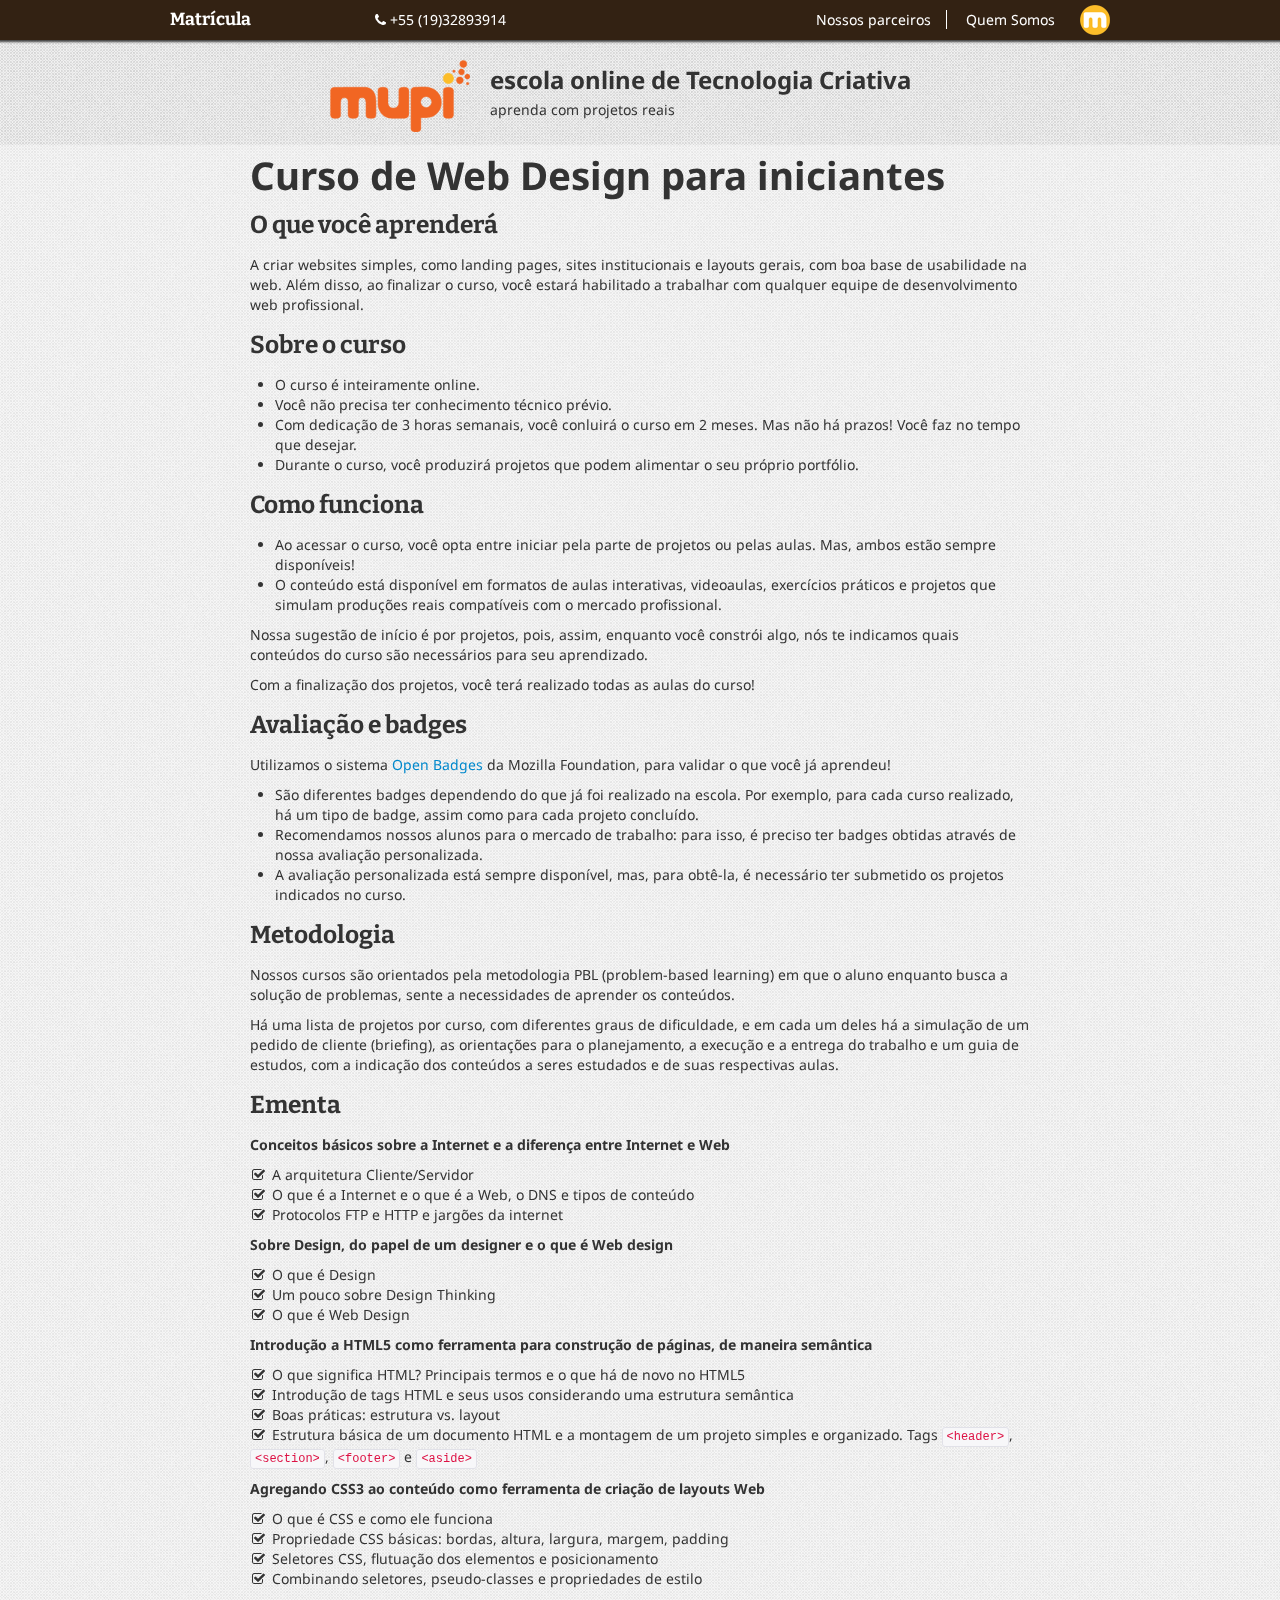
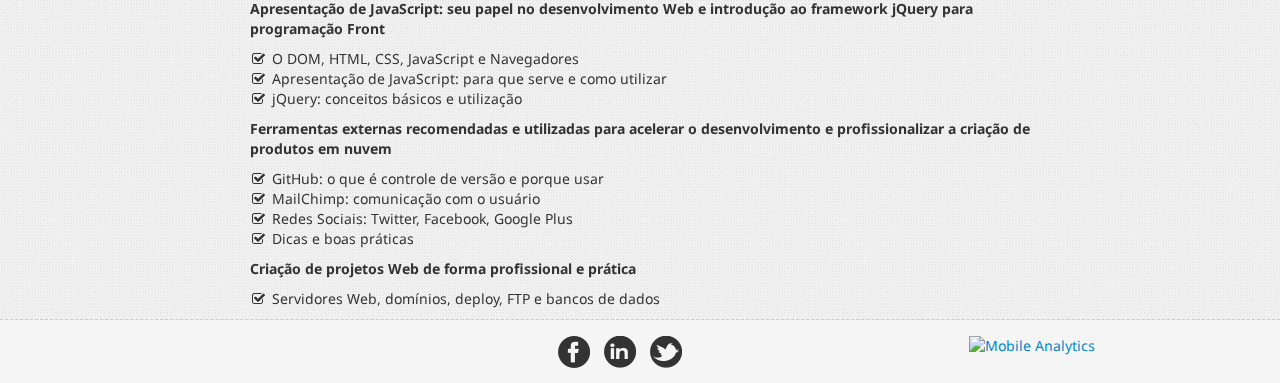
==== ementa.html @ dfcf4da9 "adding ementa.html" ====
<!DOCTYPE html >
<html lang="pt-br">
<head>
  <title>Mupi Escola!</title>

  <!-- Le meta -->
  <meta charset="utf-8" />
  <meta name="viewport" content="width=device-width, initial-scale=1.0" />
  <meta name="description" content="A primeira escola online de tecnologia criativa do Brasil!" />
  <meta name="author" content="Matchbox Ideas" />
  <meta property="og:title" content="Mupi Escola!" />
  <meta property="og:image" content="http://escola.mupi.me/img/mupilogo.png" />
  <meta property="og:image" content="http://escola.mupi.me/img/logoFB.jpg" />
  <meta property="og:image" content="http://escola.mupi.me/img/logomupi.png" />
  <meta property="og:description" content="A primeira escola online de tecnologia criativa do Brasil!" />
  <meta property="og:type" content="website" />
  <meta property="og:url" content="http://escola.mupi.me" />

  <!-- Le scripts -->
  <script src="http://ajax.googleapis.com/ajax/libs/jquery/1.7.2/jquery.min.js"></script>
  <script src="js/bootstrap.js"></script>
  <script src="js/main.js"></script>

  <!-- Le styles -->
  <link href='http://fonts.googleapis.com/css?family=Noto+Sans' rel='stylesheet' type='text/css'/>
  <link href="css/bootstrap.min.css" rel="stylesheet" />
  <link rel="shortcut icon" type="image/png" href="img/favicon.ico" />
  <link href="css/font-awesome.min.css" rel="stylesheet" />
  <link href='http://fonts.googleapis.com/css?family=Bitter:400,700' rel='stylesheet' type='text/css' />
    <!--[if lt IE 7]>
        <link href="css/font-awesome-ie7.min.css" rel="stylesheet">
        <![endif]-->
        <!-- Le HTML5 shim, for IE6-8 support of HTML5 elements -->
    <!--[if lt IE 9]>
        <script src="http://html5shim.googlecode.com/svn/trunk/html5.js"></script>
        <![endif]-->

        <script type="text/javascript">

        var _gaq = _gaq || [];
        _gaq.push(['_setAccount', 'UA-35125468-1']);
        _gaq.push(['_setDomainName', 'mupi.me']);
        _gaq.push(['_trackPageview']);

        (function() {
          var ga = document.createElement('script'); ga.type = 'text/javascript'; ga.async = true;
          ga.src = ('https:' == document.location.protocol ? 'https://ssl' : 'http://www') + '.google-analytics.com/ga.js';
          var s = document.getElementsByTagName('script')[0]; s.parentNode.insertBefore(ga, s);
        })();

        </script>

        <script src="http://mupi.me/assets/javascripts/cohorts.js"></script>
        <script type="text/javascript" src="js/mailchimp.js"></script>
        <link rel="stylesheet" href="css/escola.css" type="text/css" media="screen"/>

      </head>
      <body>
        <div id="wrapper">
          <div id="main">
            <div class="navbar mupi-navbar navbar-fixed-top not_logged_header">
              <div class="container">
                <div class="row">
                  <div class="span2 participe">
                    <h4><a href="index.html#participe">Matrícula</a></h4>
                  </div>

                  <div class="tel span3">
                    <div class="phone">
                      <a href="tel:+551932893914">
                        <i class="icon-phone "></i> +55 (19)32893914
                      </a>
                    </div>
                  </div>

                  <div class="span5 offset2 menu">            
                    <a style="border-right: 1px solid white;" href="index.html#parceiros">Nossos parceiros</a>
                    <a href="index.html#sobre">Quem Somos</a>
                    <a class="logo" href="index.html#participe" alt="Mupi"></a>
                  </div>

                </div>
              </div>
            </div>
            <div id="content">              
              <div class="about_container container">
                <div class="row escola">
                  <div class="span2 offset2">
                    <img src="img/logo.png" />
                  </div>
                  <div class="span8">
                    <h1>escola online de Tecnologia Criativa</h1> 
                    <span>aprenda com projetos reais</span>          
                    <iframe class="pull-right" src="//www.facebook.com/plugins/like.php?href=https%3A%2F%2Fwww.facebook.com%2Fmupi.br&amp;send=false&amp;layout=standard&amp;width=450&amp;show_faces=false&amp;font=trebuchet+ms&amp;colorscheme=light&amp;action=like&amp;height=35&amp;appId=292772274170801" scrolling="no" frameborder="0" style="border:none; overflow:hidden; width:400px; height:35px;" allowtransparency="true"></iframe>

                  </div>
                </div>
              </div>

              <div id="ementa" class="div_about">          
                <div class="container">
                  <div class="row-fluid">
                    <div class="span12">
                      <div class="span10 offset1">
                        <h1>Curso de Web Design para iniciantes</h1>
                        <h3>O que você aprenderá</h3>
                        <p>
                          A criar websites simples, como landing pages, sites institucionais e layouts gerais,
                          com boa base de usabilidade na web. Além disso, ao finalizar
                          o curso, você estará habilitado a trabalhar com qualquer equipe de desenvolvimento web profissional.          
                        </p>
                        <h3>Sobre o curso</h3>
                        <ul>
                          <li>O curso é inteiramente online.</li>
                          <li>Você não precisa ter conhecimento técnico prévio.</li>
                          <li>Com dedicação de 3 horas semanais, você conluirá o curso em 2 meses. Mas não há prazos! Você faz no tempo que desejar.</li>
                          <li>Durante o curso, você produzirá projetos que podem alimentar o seu próprio portfólio.</li>
                        </ul>
                        <h3>Como funciona</h3>
                        <ul>
                          <li>Ao acessar o curso, você opta entre iniciar pela parte de projetos ou pelas aulas. Mas, ambos estão sempre disponíveis!</li>
                          <li>O conteúdo está disponível em formatos de aulas interativas, videoaulas, exercícios práticos e projetos que simulam produções reais compatíveis com o mercado profissional.</li>
                        </ul>
                        <p>Nossa sugestão de início é por projetos, pois, assim, enquanto você constrói algo, nós te indicamos quais conteúdos do curso são necessários para seu aprendizado.</p>
                        <p>Com a finalização dos projetos, você terá realizado todas as aulas do curso!</p>
                        <h3>Avaliação e badges</h3>
                        <p>Utilizamos o sistema <a target="_blank" href="http://www.openbadges.org/">Open Badges</a> da Mozilla Foundation, para validar o que você já aprendeu!</p>
                        <ul>
                          <li>São diferentes badges dependendo do que já foi realizado na escola. Por exemplo, para cada curso realizado, há um tipo de badge, assim como para cada projeto concluído.</li>
                          <li>Recomendamos nossos alunos para o mercado de trabalho: para isso, é preciso ter badges obtidas através de nossa avaliação personalizada.</li>
                          <li>A avaliação personalizada está sempre disponível, mas, para obtê-la, é necessário ter submetido os projetos indicados no curso.</li>
                        </ul>
                        <h3>Metodologia</h3>
                        <p>Nossos cursos são orientados pela metodologia PBL (problem-based learning) em que o aluno enquanto busca a solução de problemas, sente a necessidades de aprender os conteúdos.</p>
                        <p>Há uma lista de projetos por curso, com diferentes graus de dificuldade, e em cada um deles há a simulação de um pedido de cliente (briefing), as orientações para o planejamento, a execução e a entrega do trabalho e um guia de estudos, com a indicação dos conteúdos a seres estudados e de suas respectivas aulas.</p>
                        <h3>Ementa</h3>
                        <ul class="unstyled">
                          <li>
                            <h5>Conceitos básicos sobre a Internet e a diferença entre Internet e Web</h5>
                            <ul class="todo-list unstyled">
                              <li>
                                <i class="icon-check"></i>  
                                A arquitetura Cliente/Servidor
                              </li>
                              <li>
                                <i class="icon-check"></i>  
                                O que é a Internet e o que é a Web, o DNS e tipos de conteúdo
                              </li>
                              <li>
                                <i class="icon-check"></i>  
                                Protocolos FTP e HTTP e jargões da internet
                              </li>
                            </ul>
                          </li>
                          <li>
                            <h5>Sobre Design, do papel de um designer e o que é Web design</h5>
                            <ul class="todo-list unstyled">
                              <li>
                                <i class="icon-check"></i>  
                                O que é Design
                              </li>
                              <li>
                                <i class="icon-check"></i>  
                                Um pouco sobre Design Thinking
                              </li>
                              <li>
                                <i class="icon-check"></i>  
                                O que é Web Design
                              </li>
                            </ul>
                          </li>
                          <li>
                            <h5>Introdução a HTML5 como ferramenta para construção de páginas, de maneira semântica</h5>
                            <ul class="todo-list unstyled">
                              <li>
                                <i class="icon-check"></i>
                                O que significa HTML? Principais termos e o que há de novo no HTML5 
                              </li>
                              <li>
                                <i class="icon-check"></i>
                                Introdução de tags HTML e seus usos considerando uma estrutura semântica 
                              </li>
                              <li>
                                <i class="icon-check"></i>
                                Boas práticas: estrutura vs. layout 
                              </li>
                              <li>
                                <i class="icon-check"></i>
                                Estrutura básica de um documento HTML e a montagem de um projeto simples e organizado. 
                                Tags <code>&lt;header&gt;</code>, <code>&lt;section&gt;</code>,
                                <code>&lt;footer&gt;</code> e <code>&lt;aside&gt;</code>
                              </li>
                            </ul>
                          </li>
                          <li>
                            <h5>Agregando CSS3 ao conteúdo como ferramenta de criação de layouts Web</h5>
                            <ul class="todo-list unstyled">
                              <li>
                                <i class="icon-check"></i>  
                                O que é CSS e como ele funciona
                              </li>
                              <li>
                                <i class="icon-check"></i>  
                                Propriedade CSS básicas: bordas, altura, largura, margem, padding
                              </li>
                              <li>
                                <i class="icon-check"></i>  
                                Seletores CSS, flutuação dos elementos e posicionamento
                              </li>
                              <li>
                                <i class="icon-check"></i>  
                                Combinando seletores, pseudo-classes e propriedades de estilo
                              </li> 
                            </ul>              
                          </li>
                          <li>
                            <h5>Apresentação de JavaScript: seu papel no desenvolvimento Web e introdução ao framework jQuery para programação Front</h5>
                            <ul class="todo-list unstyled">
                              <li>
                                <i class="icon-check"></i>  
                                O DOM, HTML, CSS, JavaScript e Navegadores 
                              </li>
                              <li>
                                <i class="icon-check"></i>  
                                Apresentação de JavaScript: para que serve e como utilizar
                              </li>
                              <li>
                                <i class="icon-check"></i>  
                                jQuery: conceitos básicos e utilização
                              </li>
                            </ul>
                          </li>
                          <li>
                            <h5>Ferramentas externas recomendadas e utilizadas para acelerar o desenvolvimento e profissionalizar a criação de produtos em nuvem</h5>
                            <ul class="todo-list unstyled">
                              <li>
                                <i class="icon-check"></i>  
                                GitHub: o que é controle de versão e porque usar
                              </li>
                              <li>
                                <i class="icon-check"></i>  
                                MailChimp: comunicação com o usuário
                              </li>
                              <li>
                                <i class="icon-check"></i>  
                                Redes Sociais: Twitter, Facebook, Google Plus
                              </li>
                              <li>
                                <i class="icon-check"></i>  
                                Dicas e boas práticas
                              </li>
                            </ul>
                          </li>
                          <li>
                            <h5>Criação de projetos Web de forma profissional e prática</h5>
                            <ul class="todo-list unstyled">
                              <li>
                                <i class="icon-check"></i>  
                                Servidores Web, domínios, deploy, FTP e bancos de dados
                              </li>
                            </ul>

                          </li>
                        </ul>
                      </div>
                    </div>
                  </div>
                </div>
              </div>
            </div>
          </div>
        </div>
        <footer role="contentinfo">
          <div class="container">
            <div class="social row">
              <ul class="span12 social inline">
                <li><a href="http://www.facebook.com/mupi.br" target="_blank" title="facebook" class="fb"></a></li>
                <li><a href="http://www.linkedin.com/company/mupi" target="_blank" title="linkedin" class="ln"></a></li>
                <li><a href="https://twitter.com/mbideas" target="_blank" title="twitter" class="tw"></a></li>
              </ul>
              <a href="https://mixpanel.com/f/partner" class="mixpan pull-right"><img src="http://cdn.mxpnl.com/site_media/images/partner/badge_light.png" alt="Mobile Analytics" /></a>
            </div>
          </div>
        </footer>
      </body>
      </html>
---- css/escola.css ----
/* *{ -moz-box-sizing: border-box; -webkit-box-sizing: border-box; box-sizing: border-box; } */
html, body{
  height: 100%;
}

 body{
  background: url('../img/first_aid_kit.png') 0 0 repeat !important;
  font-family: 'Noto Sans', sans-serif;
}

/*Opera Fix for sticky footer*/
body:before {/* thanks to Maleika (Kohoutec)*/
  content:"";
  height:100%;
  float:left;
  width:0;
  margin-top:-32767px;/* thank you Erik J - negate effect of float*/
}
#wrapper {
  min-height: 100%;
}
#main {
  overflow:auto;
  padding-bottom: 63px;
  padding-top:40px;
}  /* must be same height as the footer */


.label{
  cursor: default;
}
h2,h3, h4{
  font-family: 'Bitter', serif;
}
h3{
  text-align: center;
}

/* Header */

.escola h1{
  font-size: 24px;
  margin: 0;
}
.escola span{

}
/* Plans */
.plans{
 border-radius: 10px;
 vertical-align: middle;
 background: rgba(250, 250, 250, 0.5);
}

.plans i{
 font-size: 20px;
 background: none;
}
.plans ul{
 list-style: none;
}
.plans ul li{
 line-height: 2em;
 font-size: 1.2em;
}
.plans form{
 text-align: center;
}
.badges-logos{
 margin: 0 5%;
 width: 100%;
}
.plans .badges-logos li{
 line-height: 5em;
 width: 30%;
}

.center{
  text-align: center;
}


.tech-badge{
  text-align: center;
}

/* Parceiros */
#parceiros h3{
  text-align: center;
}
#parceiros img{
  width: 60%;
}
#parceiros ul{
  list-style: none;
  margin: 0 auto;
}
#parceiros ul li{
  /*width: 260px;*/
  text-align: center;
}
#parceiros ul li a{
  text-decoration: none;
  color: #444;
}
#parceiros ul li a:hover{
  /*color: #f69220;*/
}
#parceiros ul li a label{
  background-color: #e5e5e5;
  border-bottom: 2px solid #aaa;
  margin-top: 10px;
  text-align: center;
  border-top: 2px solid #aaa;
}
#parceiros ul li a label:hover, #parceiros ul li a:hover label{
  border-top: 2px solid #f69220;
  border-bottom: 2px solid #f69220;
}

/* Fim Parceiros */
.profiles {
  height: 450px;
}
.profiles .btn {
  height: 430px;
  margin: 0 5px 0 0;
}

.mupi-navbar {
  height: 40px;
}
.not_logged_header .menu{
  line-height: 40px;
}
.logo {
  margin-top: 3px;
}
.logo_about{
  height: auto;
  margin: 25px auto;
  /*text-align: center;*/
  width: 250px;
}

.escola{
  margin-top: 10px;
  margin-bottom: 10px;
  text-align: justify;
}

#participe{
  padding: 25px 0;
  /*height: auto;*/
}

.field{
  float: left;
}
.not_logged_header .participe{
  text-align: left;
}
.not_logged_header .input, .tel {
  text-align: center;
  line-height: 40px;
}
#subscribe{
  text-align: center;
}

.tel a:hover{
  color:  #08C;
}

.not_logged_header .participe a{
 padding: 0;
}

.btn-facebook {
  color: #ffffff;
  background-color: #3b5998;
  background-repeat: repeat-x;
  background-image: -khtml-gradient(linear, left top, left bottom, from(#627aad), to(#3b5998));
  background-image: -moz-linear-gradient(top, #627aad, #3b5998);
  background-image: -ms-linear-gradient(top, #627aad, #3b5998);
  background-image: -webkit-gradient(linear, left top, left bottom, color-stop(0%, #627aad), color-stop(100%, #3b5998));
  background-image: -webkit-linear-gradient(top, #627aad, #3b5998);
  background-image: -o-linear-gradient(top, #627aad, #3b5998);
  background-image: linear-gradient(top, #627aad, #3b5998);
  filter: progid:DXImageTransform.Microsoft.gradient(startColorstr='#627aad', endColorstr='#3b5998', GradientType=0);
  border-color: #3b5998 #3b5998 #263961;
  border-color: rgba(0, 0, 0, 0.1) rgba(0, 0, 0, 0.1) rgba(0, 0, 0, 0.25);
  text-shadow: none !important;
}

.btn-facebook:hover {
  background-position: 0px 30px;
  background-image: none;
  color: #333;
  text-decoration: none;
}

.btn i{
  vertical-align: top;
}
.btn-large {
  padding: 5px 12px;
  font-size: 0.9em;
  -webkit-border-radius: 6px;
  -moz-border-radius: 6px;
  border-radius: 6px;
}
.share-buttons{
  text-align:center;
  margin: 15px 0 ;
}
.share-buttons a{
  display: inline-block;
  width: 210px;
  margin-bottom: 5px;
  margin-right: 20px;
}
.price{
  text-align: center;
  font-weight: bold;
}

.crowdcrowding{
    /*background-color: rgba(256,256,256,0.4);*/
  padding: 10px;
  text-align: center;
}
.crowdcrowding p{
  text-align: left;
}
#participe .progress{
  width: 50%;
  margin: 15px auto;
  line-height: 35px;
  height: 35px;
  color: #666;
  font-weight: bold;
  text-align: center;
}
.progress-container{
  text-align: center;
}
.plan a{
  text-align: center;
}

#messages{
  display: none;
  text-align: center;
  border-radius: 5px;
  padding: 5px;
  background: rgba(255, 255, 255, 0.4);
  width: 100%;
}



/*header*/
.logo {
  background: url("../img/logomini.png") no-repeat scroll 0 0 transparent;
  display: block;
  float: right;
  height: 30px;
  width: 30px;
  margin-left: 10px;
  margin-top: 5px;
}
.mupi-navbar {
  background-color: #332213;
  box-shadow: 0 0 2px 2px #444;
  height: 40px;
}
#content {
  padding-top: 10px;
}
.not_logged_header {
  text-align: right;
  line-height: 40px;
}
.not_logged_header a {
  color: white;
  padding: 0 15px;
}
.not_logged_header a:last-child {
  padding: 0;
}
.not_logged_header a:hover {
  text-decoration: none;
  color: #08C;
}
#login_header_but {
  border-right: 1px solid white;
  border-left: 1px solid white;
}
.alert {
  margin-top: 40px !important;
}



/* About */
.profile {
  float: left;
  width: 165px;
  margin: 0 10px;
}
.profile_img {
  width: 120px;
  height: 120px;
  border-radius: 80px;
  margin: 0 auto;
  border: 5px solid #f16623;
  overflow: hidden;
}
.profile_img img {
  max-width: none;
  height: 100%;
}
.profile_body {
  margin: 10px 0;
  background: rgba(256, 256, 256, 0.6);
  padding: 5px;
  height: 190px;
  border: 1px solid #CCC;
}
.about_sidebar {
  width: 25%;
  float: left;
}
.about_body {
  width: 740px;
  padding: 20px;
  float: left;
}
.profile_body {
  font-size: 0.8em;
}
.profile_body span {
  font-weight: bold;
}
.div_about {
  background: rgba(256, 256, 256, 0.4);
  width: 100%;
  border-bottom: 1px dashed #CCC;
}


/*footer*/
footer[role="contentinfo"]{
  color:#666;
  background:#f5f5f5;
  padding:0;
  clear:both;
  position:relative;
  margin: 0;
  height: 63px;
  margin-top: -63px;
}
.social{
  text-align: center;
  padding: 8px 0 0;
  position: relative;
}

.mixpan{
  position: absolute;
  top: 0;
  right: 0;
  margin: 15px;
}
/*.social li{
  height: 32px;
  width: 32px;
  overflow: hidden;
  margin: 0;
}*/

.fb, .ln, .tw {
  background-image: url('../img/social.png');
  width: 32px;
  height: 32px;
  display: block;
}

.fb {
  background-position: 0 65px;
}
.ln {
  background-position: 0 97px;
}
.tw {
  background-position: 0 196px;
}
.fb:hover {
  background-position: 0 33px;
}
.ln:hover {
  background-position: 0 130px;
}
.tw:hover {
  background-position: 0 163px;
}


/* Pagseguro */
#btn_pagseguro{
  background-color: #77cc6d;
  font-size: 17px;
  font-family: 'Noto Sans', sans-serif;
  padding: 12px;
  text-shadow: 0 1px 0 #53994b;
  min-width: 125px;
  color: white;
  font-weight: bold;
  border-bottom: 4px solid #53994b;
  border-right: 4px solid #53994b;
}

/* Poll */
.mc_embed_signup{
  position: relative;
}

.next-courses{
  margin-bottom: 10px;
  background: #f5f5f5;
  padding-bottom: 20px;
  padding-top: 10px;
}
.next-courses h4{
  padding-left: 20px;
  margin-bottom: 20px;
  text-align: center;
}
.next-course{
  border-radius: 5px;
  background-color: rgba(220, 220, 220, 0.4);
  position: relative;
  box-shadow: 0 0 6px #DDD;
  padding: 8px;
}
.next-course .img{
  width: 60px;
  height: 60px;
}
.next-course .descr{
  margin-left: 65px;
  min-height: 80px;
}

.next-course .actions{
  text-align: center;
}

.next-course .btn{
  font-size: 1em;
  width: 20%;
  border: none;
}

.full_pricing{
 text-decoration: line-through;
 font-size: 14pt
}
.plan_pricing{
 display: block;
 font-size: 37pt;
 line-height: 40pt;
 color: #53994b;
 text-shadow: 2px 2px 0px #fff;
 font-family: 'Noto Sans';
}
.mc_embed_signup form{
  margin-bottom: 0;
}

.mc_embed_signup input[type="email"]{
  font-size: 1em;
  width: 70%;
  margin: 0;
}

.mc_embed_signup input[type="submit"] {
  font-size: 1em;
  border-radius: 5px;
  width: 20%;
}

.mce_inline_error, label.error{
  background: rgba(220, 90, 100, 1);
  padding: 5px 0;
}
.mce-responses, .mce_inline_error, label.error{
  position: fixed;
  top: 40px;
  right: 0px;
  width: 100%;
  text-align: center;
  font-weight: bold;
  color: #000;
  z-index: 3;
}

.mce-responses a, .mce-responses a:hover{
  color: #335;
}

.mce-responses>.mce-success-response{
  background: rgba(90, 220, 100, 1);
  padding: 5px 0;
  z-index: 2;
}
.mce-responses>.mce-error-response{
  background: rgba(220, 90, 100, 1);
  padding: 5px 0;
  z-index: 5000;
}
#ementa h3{
  text-align: left;
}
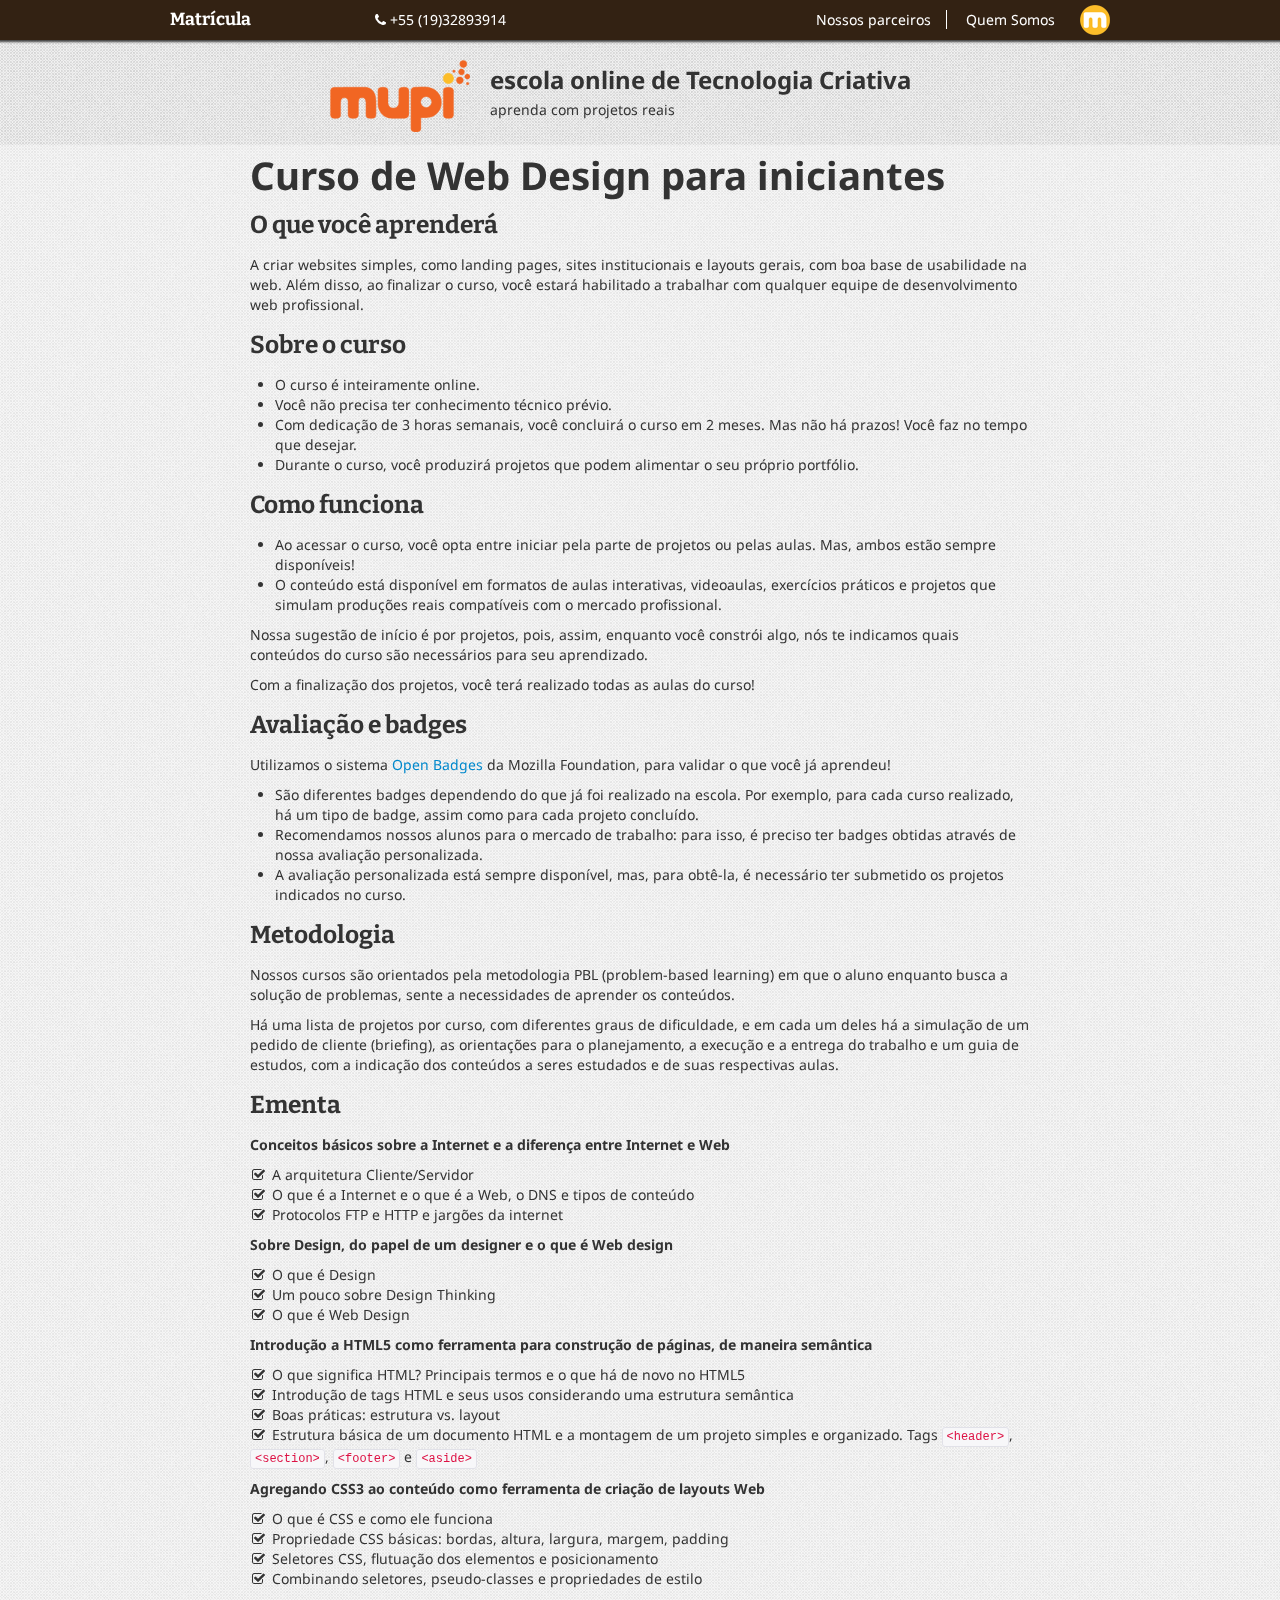
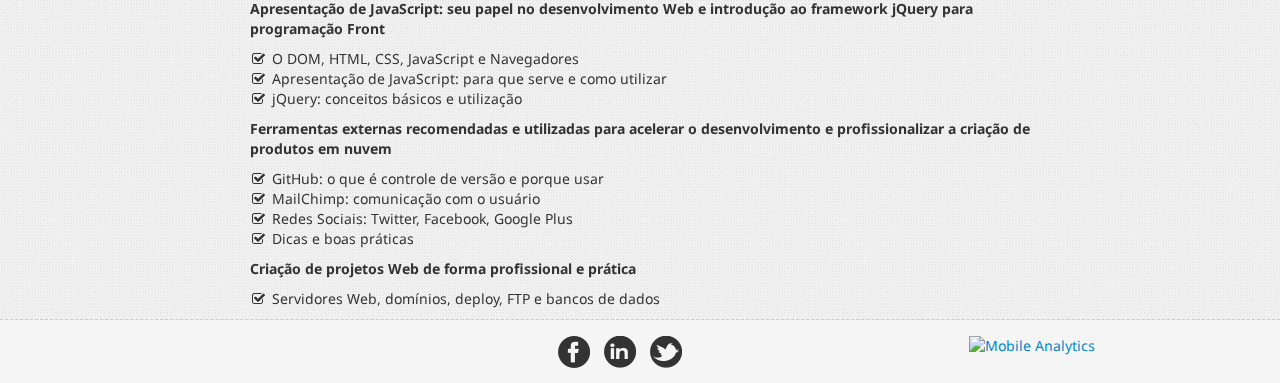
==== commit b9bf2e45: "fixing typo" ====
--- a/ementa.html
+++ b/ementa.html
@@ -1,286 +1,286 @@
 <!DOCTYPE html >
 <html lang="pt-br">
-<head>
-  <title>Mupi Escola!</title>
-
-  <!-- Le meta -->
-  <meta charset="utf-8" />
-  <meta name="viewport" content="width=device-width, initial-scale=1.0" />
-  <meta name="description" content="A primeira escola online de tecnologia criativa do Brasil!" />
-  <meta name="author" content="Matchbox Ideas" />
-  <meta property="og:title" content="Mupi Escola!" />
-  <meta property="og:image" content="http://escola.mupi.me/img/mupilogo.png" />
-  <meta property="og:image" content="http://escola.mupi.me/img/logoFB.jpg" />
-  <meta property="og:image" content="http://escola.mupi.me/img/logomupi.png" />
-  <meta property="og:description" content="A primeira escola online de tecnologia criativa do Brasil!" />
-  <meta property="og:type" content="website" />
-  <meta property="og:url" content="http://escola.mupi.me" />
-
-  <!-- Le scripts -->
-  <script src="http://ajax.googleapis.com/ajax/libs/jquery/1.7.2/jquery.min.js"></script>
-  <script src="js/bootstrap.js"></script>
-  <script src="js/main.js"></script>
-
-  <!-- Le styles -->
-  <link href='http://fonts.googleapis.com/css?family=Noto+Sans' rel='stylesheet' type='text/css'/>
-  <link href="css/bootstrap.min.css" rel="stylesheet" />
-  <link rel="shortcut icon" type="image/png" href="img/favicon.ico" />
-  <link href="css/font-awesome.min.css" rel="stylesheet" />
-  <link href='http://fonts.googleapis.com/css?family=Bitter:400,700' rel='stylesheet' type='text/css' />
+  <head>
+    <title>Mupi Escola!</title>
+
+    <!-- Le meta -->
+    <meta charset="utf-8" />
+    <meta name="viewport" content="width=device-width, initial-scale=1.0" />
+    <meta name="description" content="A primeira escola online de tecnologia criativa do Brasil!" />
+    <meta name="author" content="Matchbox Ideas" />
+    <meta property="og:title" content="Mupi Escola!" />
+    <meta property="og:image" content="http://escola.mupi.me/img/mupilogo.png" />
+    <meta property="og:image" content="http://escola.mupi.me/img/logoFB.jpg" />
+    <meta property="og:image" content="http://escola.mupi.me/img/logomupi.png" />
+    <meta property="og:description" content="A primeira escola online de tecnologia criativa do Brasil!" />
+    <meta property="og:type" content="website" />
+    <meta property="og:url" content="http://escola.mupi.me" />
+
+    <!-- Le scripts -->
+    <script src="http://ajax.googleapis.com/ajax/libs/jquery/1.7.2/jquery.min.js"></script>
+    <script src="js/bootstrap.js"></script>
+    <script src="js/main.js"></script>
+
+    <!-- Le styles -->
+    <link href='http://fonts.googleapis.com/css?family=Noto+Sans' rel='stylesheet' type='text/css'/>
+    <link href="css/bootstrap.min.css" rel="stylesheet" />
+    <link rel="shortcut icon" type="image/png" href="img/favicon.ico" />
+    <link href="css/font-awesome.min.css" rel="stylesheet" />
+    <link href='http://fonts.googleapis.com/css?family=Bitter:400,700' rel='stylesheet' type='text/css' />
     <!--[if lt IE 7]>
         <link href="css/font-awesome-ie7.min.css" rel="stylesheet">
         <![endif]-->
-        <!-- Le HTML5 shim, for IE6-8 support of HTML5 elements -->
+    <!-- Le HTML5 shim, for IE6-8 support of HTML5 elements -->
     <!--[if lt IE 9]>
         <script src="http://html5shim.googlecode.com/svn/trunk/html5.js"></script>
         <![endif]-->
 
-        <script type="text/javascript">
-
-        var _gaq = _gaq || [];
-        _gaq.push(['_setAccount', 'UA-35125468-1']);
-        _gaq.push(['_setDomainName', 'mupi.me']);
-        _gaq.push(['_trackPageview']);
-
-        (function() {
-          var ga = document.createElement('script'); ga.type = 'text/javascript'; ga.async = true;
-          ga.src = ('https:' == document.location.protocol ? 'https://ssl' : 'http://www') + '.google-analytics.com/ga.js';
-          var s = document.getElementsByTagName('script')[0]; s.parentNode.insertBefore(ga, s);
-        })();
-
-        </script>
-
-        <script src="http://mupi.me/assets/javascripts/cohorts.js"></script>
-        <script type="text/javascript" src="js/mailchimp.js"></script>
-        <link rel="stylesheet" href="css/escola.css" type="text/css" media="screen"/>
-
-      </head>
-      <body>
-        <div id="wrapper">
-          <div id="main">
-            <div class="navbar mupi-navbar navbar-fixed-top not_logged_header">
-              <div class="container">
-                <div class="row">
-                  <div class="span2 participe">
-                    <h4><a href="index.html#participe">Matrícula</a></h4>
-                  </div>
-
-                  <div class="tel span3">
-                    <div class="phone">
-                      <a href="tel:+551932893914">
-                        <i class="icon-phone "></i> +55 (19)32893914
-                      </a>
-                    </div>
-                  </div>
-
-                  <div class="span5 offset2 menu">            
-                    <a style="border-right: 1px solid white;" href="index.html#parceiros">Nossos parceiros</a>
-                    <a href="index.html#sobre">Quem Somos</a>
-                    <a class="logo" href="index.html#participe" alt="Mupi"></a>
-                  </div>
-
+    <script type="text/javascript">
+
+      var _gaq = _gaq || [];
+      _gaq.push(['_setAccount', 'UA-35125468-1']);
+      _gaq.push(['_setDomainName', 'mupi.me']);
+      _gaq.push(['_trackPageview']);
+
+      (function() {
+      var ga = document.createElement('script'); ga.type = 'text/javascript'; ga.async = true;
+      ga.src = ('https:' == document.location.protocol ? 'https://ssl' : 'http://www') + '.google-analytics.com/ga.js';
+      var s = document.getElementsByTagName('script')[0]; s.parentNode.insertBefore(ga, s);
+      })();
+
+    </script>
+
+    <script src="http://mupi.me/assets/javascripts/cohorts.js"></script>
+    <script type="text/javascript" src="js/mailchimp.js"></script>
+    <link rel="stylesheet" href="css/escola.css" type="text/css" media="screen"/>
+
+  </head>
+  <body>
+    <div id="wrapper">
+      <div id="main">
+        <div class="navbar mupi-navbar navbar-fixed-top not_logged_header">
+          <div class="container">
+            <div class="row">
+              <div class="span2 participe">
+                <h4><a href="index.html#participe">Matrícula</a></h4>
+              </div>
+
+              <div class="tel span3">
+                <div class="phone">
+                  <a href="tel:+551932893914">
+                    <i class="icon-phone "></i> +55 (19)32893914
+                  </a>
                 </div>
               </div>
-            </div>
-            <div id="content">              
-              <div class="about_container container">
-                <div class="row escola">
-                  <div class="span2 offset2">
-                    <img src="img/logo.png" />
-                  </div>
-                  <div class="span8">
-                    <h1>escola online de Tecnologia Criativa</h1> 
-                    <span>aprenda com projetos reais</span>          
-                    <iframe class="pull-right" src="//www.facebook.com/plugins/like.php?href=https%3A%2F%2Fwww.facebook.com%2Fmupi.br&amp;send=false&amp;layout=standard&amp;width=450&amp;show_faces=false&amp;font=trebuchet+ms&amp;colorscheme=light&amp;action=like&amp;height=35&amp;appId=292772274170801" scrolling="no" frameborder="0" style="border:none; overflow:hidden; width:400px; height:35px;" allowtransparency="true"></iframe>
-
-                  </div>
-                </div>
-              </div>
-
-              <div id="ementa" class="div_about">          
-                <div class="container">
-                  <div class="row-fluid">
-                    <div class="span12">
-                      <div class="span10 offset1">
-                        <h1>Curso de Web Design para iniciantes</h1>
-                        <h3>O que você aprenderá</h3>
-                        <p>
-                          A criar websites simples, como landing pages, sites institucionais e layouts gerais,
-                          com boa base de usabilidade na web. Além disso, ao finalizar
-                          o curso, você estará habilitado a trabalhar com qualquer equipe de desenvolvimento web profissional.          
-                        </p>
-                        <h3>Sobre o curso</h3>
-                        <ul>
-                          <li>O curso é inteiramente online.</li>
-                          <li>Você não precisa ter conhecimento técnico prévio.</li>
-                          <li>Com dedicação de 3 horas semanais, você conluirá o curso em 2 meses. Mas não há prazos! Você faz no tempo que desejar.</li>
-                          <li>Durante o curso, você produzirá projetos que podem alimentar o seu próprio portfólio.</li>
-                        </ul>
-                        <h3>Como funciona</h3>
-                        <ul>
-                          <li>Ao acessar o curso, você opta entre iniciar pela parte de projetos ou pelas aulas. Mas, ambos estão sempre disponíveis!</li>
-                          <li>O conteúdo está disponível em formatos de aulas interativas, videoaulas, exercícios práticos e projetos que simulam produções reais compatíveis com o mercado profissional.</li>
-                        </ul>
-                        <p>Nossa sugestão de início é por projetos, pois, assim, enquanto você constrói algo, nós te indicamos quais conteúdos do curso são necessários para seu aprendizado.</p>
-                        <p>Com a finalização dos projetos, você terá realizado todas as aulas do curso!</p>
-                        <h3>Avaliação e badges</h3>
-                        <p>Utilizamos o sistema <a target="_blank" href="http://www.openbadges.org/">Open Badges</a> da Mozilla Foundation, para validar o que você já aprendeu!</p>
-                        <ul>
-                          <li>São diferentes badges dependendo do que já foi realizado na escola. Por exemplo, para cada curso realizado, há um tipo de badge, assim como para cada projeto concluído.</li>
-                          <li>Recomendamos nossos alunos para o mercado de trabalho: para isso, é preciso ter badges obtidas através de nossa avaliação personalizada.</li>
-                          <li>A avaliação personalizada está sempre disponível, mas, para obtê-la, é necessário ter submetido os projetos indicados no curso.</li>
-                        </ul>
-                        <h3>Metodologia</h3>
-                        <p>Nossos cursos são orientados pela metodologia PBL (problem-based learning) em que o aluno enquanto busca a solução de problemas, sente a necessidades de aprender os conteúdos.</p>
-                        <p>Há uma lista de projetos por curso, com diferentes graus de dificuldade, e em cada um deles há a simulação de um pedido de cliente (briefing), as orientações para o planejamento, a execução e a entrega do trabalho e um guia de estudos, com a indicação dos conteúdos a seres estudados e de suas respectivas aulas.</p>
-                        <h3>Ementa</h3>
-                        <ul class="unstyled">
-                          <li>
-                            <h5>Conceitos básicos sobre a Internet e a diferença entre Internet e Web</h5>
-                            <ul class="todo-list unstyled">
-                              <li>
-                                <i class="icon-check"></i>  
-                                A arquitetura Cliente/Servidor
-                              </li>
-                              <li>
-                                <i class="icon-check"></i>  
-                                O que é a Internet e o que é a Web, o DNS e tipos de conteúdo
-                              </li>
-                              <li>
-                                <i class="icon-check"></i>  
-                                Protocolos FTP e HTTP e jargões da internet
-                              </li>
-                            </ul>
-                          </li>
-                          <li>
-                            <h5>Sobre Design, do papel de um designer e o que é Web design</h5>
-                            <ul class="todo-list unstyled">
-                              <li>
-                                <i class="icon-check"></i>  
-                                O que é Design
-                              </li>
-                              <li>
-                                <i class="icon-check"></i>  
-                                Um pouco sobre Design Thinking
-                              </li>
-                              <li>
-                                <i class="icon-check"></i>  
-                                O que é Web Design
-                              </li>
-                            </ul>
-                          </li>
-                          <li>
-                            <h5>Introdução a HTML5 como ferramenta para construção de páginas, de maneira semântica</h5>
-                            <ul class="todo-list unstyled">
-                              <li>
-                                <i class="icon-check"></i>
-                                O que significa HTML? Principais termos e o que há de novo no HTML5 
-                              </li>
-                              <li>
-                                <i class="icon-check"></i>
-                                Introdução de tags HTML e seus usos considerando uma estrutura semântica 
-                              </li>
-                              <li>
-                                <i class="icon-check"></i>
-                                Boas práticas: estrutura vs. layout 
-                              </li>
-                              <li>
-                                <i class="icon-check"></i>
-                                Estrutura básica de um documento HTML e a montagem de um projeto simples e organizado. 
-                                Tags <code>&lt;header&gt;</code>, <code>&lt;section&gt;</code>,
-                                <code>&lt;footer&gt;</code> e <code>&lt;aside&gt;</code>
-                              </li>
-                            </ul>
-                          </li>
-                          <li>
-                            <h5>Agregando CSS3 ao conteúdo como ferramenta de criação de layouts Web</h5>
-                            <ul class="todo-list unstyled">
-                              <li>
-                                <i class="icon-check"></i>  
-                                O que é CSS e como ele funciona
-                              </li>
-                              <li>
-                                <i class="icon-check"></i>  
-                                Propriedade CSS básicas: bordas, altura, largura, margem, padding
-                              </li>
-                              <li>
-                                <i class="icon-check"></i>  
-                                Seletores CSS, flutuação dos elementos e posicionamento
-                              </li>
-                              <li>
-                                <i class="icon-check"></i>  
-                                Combinando seletores, pseudo-classes e propriedades de estilo
-                              </li> 
-                            </ul>              
-                          </li>
-                          <li>
-                            <h5>Apresentação de JavaScript: seu papel no desenvolvimento Web e introdução ao framework jQuery para programação Front</h5>
-                            <ul class="todo-list unstyled">
-                              <li>
-                                <i class="icon-check"></i>  
-                                O DOM, HTML, CSS, JavaScript e Navegadores 
-                              </li>
-                              <li>
-                                <i class="icon-check"></i>  
-                                Apresentação de JavaScript: para que serve e como utilizar
-                              </li>
-                              <li>
-                                <i class="icon-check"></i>  
-                                jQuery: conceitos básicos e utilização
-                              </li>
-                            </ul>
-                          </li>
-                          <li>
-                            <h5>Ferramentas externas recomendadas e utilizadas para acelerar o desenvolvimento e profissionalizar a criação de produtos em nuvem</h5>
-                            <ul class="todo-list unstyled">
-                              <li>
-                                <i class="icon-check"></i>  
-                                GitHub: o que é controle de versão e porque usar
-                              </li>
-                              <li>
-                                <i class="icon-check"></i>  
-                                MailChimp: comunicação com o usuário
-                              </li>
-                              <li>
-                                <i class="icon-check"></i>  
-                                Redes Sociais: Twitter, Facebook, Google Plus
-                              </li>
-                              <li>
-                                <i class="icon-check"></i>  
-                                Dicas e boas práticas
-                              </li>
-                            </ul>
-                          </li>
-                          <li>
-                            <h5>Criação de projetos Web de forma profissional e prática</h5>
-                            <ul class="todo-list unstyled">
-                              <li>
-                                <i class="icon-check"></i>  
-                                Servidores Web, domínios, deploy, FTP e bancos de dados
-                              </li>
-                            </ul>
-
-                          </li>
-                        </ul>
-                      </div>
-                    </div>
-                  </div>
-                </div>
-              </div>
+
+              <div class="span5 offset2 menu">            
+                <a style="border-right: 1px solid white;" href="index.html#parceiros">Nossos parceiros</a>
+                <a href="index.html#sobre">Quem Somos</a>
+                <a class="logo" href="index.html#participe" alt="Mupi"></a>
+              </div>
+
             </div>
           </div>
         </div>
-        <footer role="contentinfo">
-          <div class="container">
-            <div class="social row">
-              <ul class="span12 social inline">
-                <li><a href="http://www.facebook.com/mupi.br" target="_blank" title="facebook" class="fb"></a></li>
-                <li><a href="http://www.linkedin.com/company/mupi" target="_blank" title="linkedin" class="ln"></a></li>
-                <li><a href="https://twitter.com/mbideas" target="_blank" title="twitter" class="tw"></a></li>
-              </ul>
-              <a href="https://mixpanel.com/f/partner" class="mixpan pull-right"><img src="http://cdn.mxpnl.com/site_media/images/partner/badge_light.png" alt="Mobile Analytics" /></a>
+        <div id="content">              
+          <div class="about_container container">
+            <div class="row escola">
+              <div class="span2 offset2">
+                <img src="img/logo.png" />
+              </div>
+              <div class="span8">
+                <h1>escola online de Tecnologia Criativa</h1> 
+                <span>aprenda com projetos reais</span>          
+                <iframe class="pull-right" src="//www.facebook.com/plugins/like.php?href=https%3A%2F%2Fwww.facebook.com%2Fmupi.br&amp;send=false&amp;layout=standard&amp;width=450&amp;show_faces=false&amp;font=trebuchet+ms&amp;colorscheme=light&amp;action=like&amp;height=35&amp;appId=292772274170801" scrolling="no" frameborder="0" style="border:none; overflow:hidden; width:400px; height:35px;" allowtransparency="true"></iframe>
+
+              </div>
             </div>
           </div>
-        </footer>
-      </body>
-      </html>
+
+          <div id="ementa" class="div_about">          
+            <div class="container">
+              <div class="row-fluid">
+                <div class="span12">
+                  <div class="span10 offset1">
+                    <h1>Curso de Web Design para iniciantes</h1>
+                    <h3>O que você aprenderá</h3>
+                    <p>
+                      A criar websites simples, como landing pages, sites institucionais e layouts gerais,
+                      com boa base de usabilidade na web. Além disso, ao finalizar
+                      o curso, você estará habilitado a trabalhar com qualquer equipe de desenvolvimento web profissional.          
+                    </p>
+                    <h3>Sobre o curso</h3>
+                    <ul>
+                      <li>O curso é inteiramente online.</li>
+                      <li>Você não precisa ter conhecimento técnico prévio.</li>
+                      <li>Com dedicação de 3 horas semanais, você concluirá o curso em 2 meses. Mas não há prazos! Você faz no tempo que desejar.</li>
+                      <li>Durante o curso, você produzirá projetos que podem alimentar o seu próprio portfólio.</li>
+                    </ul>
+                    <h3>Como funciona</h3>
+                    <ul>
+                      <li>Ao acessar o curso, você opta entre iniciar pela parte de projetos ou pelas aulas. Mas, ambos estão sempre disponíveis!</li>
+                      <li>O conteúdo está disponível em formatos de aulas interativas, videoaulas, exercícios práticos e projetos que simulam produções reais compatíveis com o mercado profissional.</li>
+                    </ul>
+                    <p>Nossa sugestão de início é por projetos, pois, assim, enquanto você constrói algo, nós te indicamos quais conteúdos do curso são necessários para seu aprendizado.</p>
+                    <p>Com a finalização dos projetos, você terá realizado todas as aulas do curso!</p>
+                    <h3>Avaliação e badges</h3>
+                    <p>Utilizamos o sistema <a target="_blank" href="http://www.openbadges.org/">Open Badges</a> da Mozilla Foundation, para validar o que você já aprendeu!</p>
+                    <ul>
+                      <li>São diferentes badges dependendo do que já foi realizado na escola. Por exemplo, para cada curso realizado, há um tipo de badge, assim como para cada projeto concluído.</li>
+                      <li>Recomendamos nossos alunos para o mercado de trabalho: para isso, é preciso ter badges obtidas através de nossa avaliação personalizada.</li>
+                      <li>A avaliação personalizada está sempre disponível, mas, para obtê-la, é necessário ter submetido os projetos indicados no curso.</li>
+                    </ul>
+                    <h3>Metodologia</h3>
+                    <p>Nossos cursos são orientados pela metodologia PBL (problem-based learning) em que o aluno enquanto busca a solução de problemas, sente a necessidades de aprender os conteúdos.</p>
+                    <p>Há uma lista de projetos por curso, com diferentes graus de dificuldade, e em cada um deles há a simulação de um pedido de cliente (briefing), as orientações para o planejamento, a execução e a entrega do trabalho e um guia de estudos, com a indicação dos conteúdos a seres estudados e de suas respectivas aulas.</p>
+                    <h3>Ementa</h3>
+                    <ul class="unstyled">
+                      <li>
+                        <h5>Conceitos básicos sobre a Internet e a diferença entre Internet e Web</h5>
+                        <ul class="todo-list unstyled">
+                          <li>
+                            <i class="icon-check"></i>  
+                            A arquitetura Cliente/Servidor
+                          </li>
+                          <li>
+                            <i class="icon-check"></i>  
+                            O que é a Internet e o que é a Web, o DNS e tipos de conteúdo
+                          </li>
+                          <li>
+                            <i class="icon-check"></i>  
+                            Protocolos FTP e HTTP e jargões da internet
+                          </li>
+                        </ul>
+                      </li>
+                      <li>
+                        <h5>Sobre Design, do papel de um designer e o que é Web design</h5>
+                        <ul class="todo-list unstyled">
+                          <li>
+                            <i class="icon-check"></i>  
+                            O que é Design
+                          </li>
+                          <li>
+                            <i class="icon-check"></i>  
+                            Um pouco sobre Design Thinking
+                          </li>
+                          <li>
+                            <i class="icon-check"></i>  
+                            O que é Web Design
+                          </li>
+                        </ul>
+                      </li>
+                      <li>
+                        <h5>Introdução a HTML5 como ferramenta para construção de páginas, de maneira semântica</h5>
+                        <ul class="todo-list unstyled">
+                          <li>
+                            <i class="icon-check"></i>
+                            O que significa HTML? Principais termos e o que há de novo no HTML5 
+                          </li>
+                          <li>
+                            <i class="icon-check"></i>
+                            Introdução de tags HTML e seus usos considerando uma estrutura semântica 
+                          </li>
+                          <li>
+                            <i class="icon-check"></i>
+                            Boas práticas: estrutura vs. layout 
+                          </li>
+                          <li>
+                            <i class="icon-check"></i>
+                            Estrutura básica de um documento HTML e a montagem de um projeto simples e organizado. 
+                            Tags <code>&lt;header&gt;</code>, <code>&lt;section&gt;</code>,
+                            <code>&lt;footer&gt;</code> e <code>&lt;aside&gt;</code>
+                          </li>
+                        </ul>
+                      </li>
+                      <li>
+                        <h5>Agregando CSS3 ao conteúdo como ferramenta de criação de layouts Web</h5>
+                        <ul class="todo-list unstyled">
+                          <li>
+                            <i class="icon-check"></i>  
+                            O que é CSS e como ele funciona
+                          </li>
+                          <li>
+                            <i class="icon-check"></i>  
+                            Propriedade CSS básicas: bordas, altura, largura, margem, padding
+                          </li>
+                          <li>
+                            <i class="icon-check"></i>  
+                            Seletores CSS, flutuação dos elementos e posicionamento
+                          </li>
+                          <li>
+                            <i class="icon-check"></i>  
+                            Combinando seletores, pseudo-classes e propriedades de estilo
+                          </li> 
+                        </ul>              
+                      </li>
+                      <li>
+                        <h5>Apresentação de JavaScript: seu papel no desenvolvimento Web e introdução ao framework jQuery para programação Front</h5>
+                        <ul class="todo-list unstyled">
+                          <li>
+                            <i class="icon-check"></i>  
+                            O DOM, HTML, CSS, JavaScript e Navegadores 
+                          </li>
+                          <li>
+                            <i class="icon-check"></i>  
+                            Apresentação de JavaScript: para que serve e como utilizar
+                          </li>
+                          <li>
+                            <i class="icon-check"></i>  
+                            jQuery: conceitos básicos e utilização
+                          </li>
+                        </ul>
+                      </li>
+                      <li>
+                        <h5>Ferramentas externas recomendadas e utilizadas para acelerar o desenvolvimento e profissionalizar a criação de produtos em nuvem</h5>
+                        <ul class="todo-list unstyled">
+                          <li>
+                            <i class="icon-check"></i>  
+                            GitHub: o que é controle de versão e porque usar
+                          </li>
+                          <li>
+                            <i class="icon-check"></i>  
+                            MailChimp: comunicação com o usuário
+                          </li>
+                          <li>
+                            <i class="icon-check"></i>  
+                            Redes Sociais: Twitter, Facebook, Google Plus
+                          </li>
+                          <li>
+                            <i class="icon-check"></i>  
+                            Dicas e boas práticas
+                          </li>
+                        </ul>
+                      </li>
+                      <li>
+                        <h5>Criação de projetos Web de forma profissional e prática</h5>
+                        <ul class="todo-list unstyled">
+                          <li>
+                            <i class="icon-check"></i>  
+                            Servidores Web, domínios, deploy, FTP e bancos de dados
+                          </li>
+                        </ul>
+
+                      </li>
+                    </ul>
+                  </div>
+                </div>
+              </div>
+            </div>
+          </div>
+        </div>
+      </div>
+    </div>
+    <footer role="contentinfo">
+      <div class="container">
+        <div class="social row">
+          <ul class="span12 social inline">
+            <li><a href="http://www.facebook.com/mupi.br" target="_blank" title="facebook" class="fb"></a></li>
+            <li><a href="http://www.linkedin.com/company/mupi" target="_blank" title="linkedin" class="ln"></a></li>
+            <li><a href="https://twitter.com/mbideas" target="_blank" title="twitter" class="tw"></a></li>
+          </ul>
+          <a href="https://mixpanel.com/f/partner" class="mixpan pull-right"><img src="http://cdn.mxpnl.com/site_media/images/partner/badge_light.png" alt="Mobile Analytics" /></a>
+        </div>
+      </div>
+    </footer>
+  </body>
+</html>
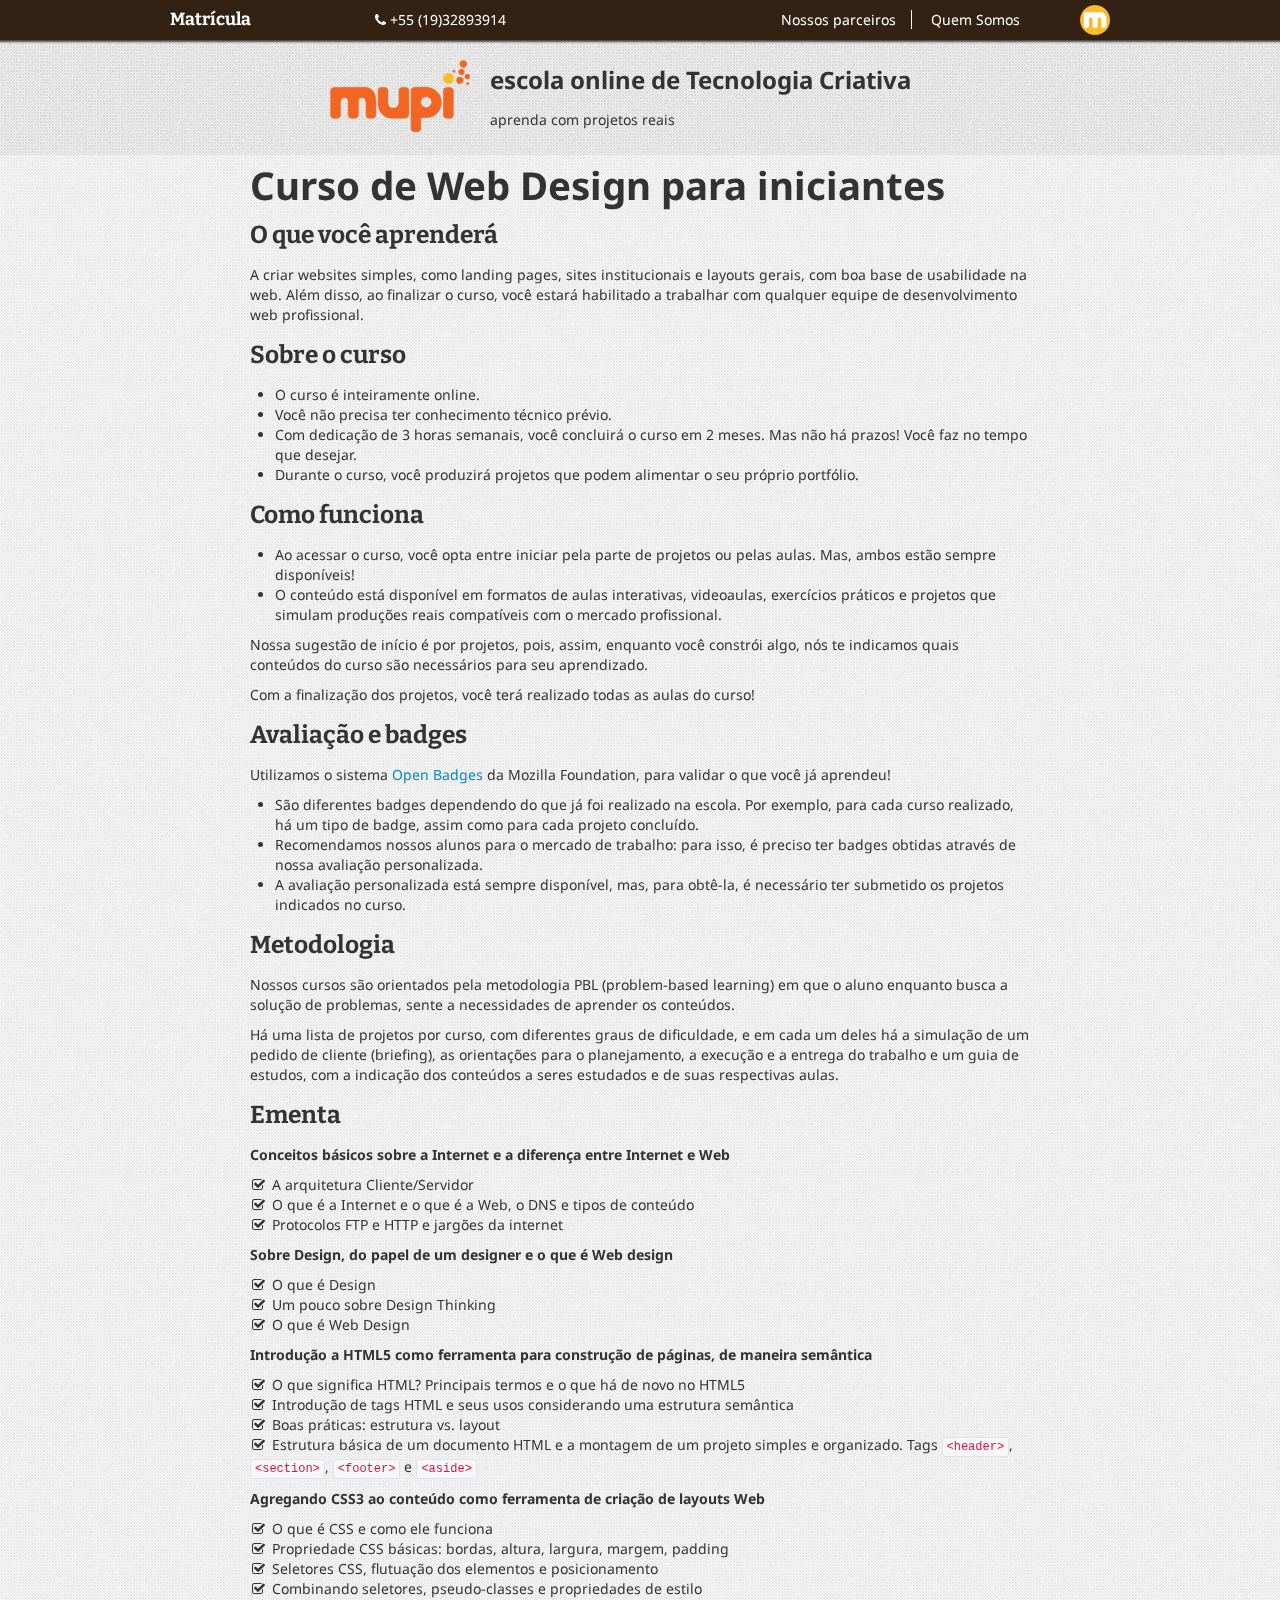
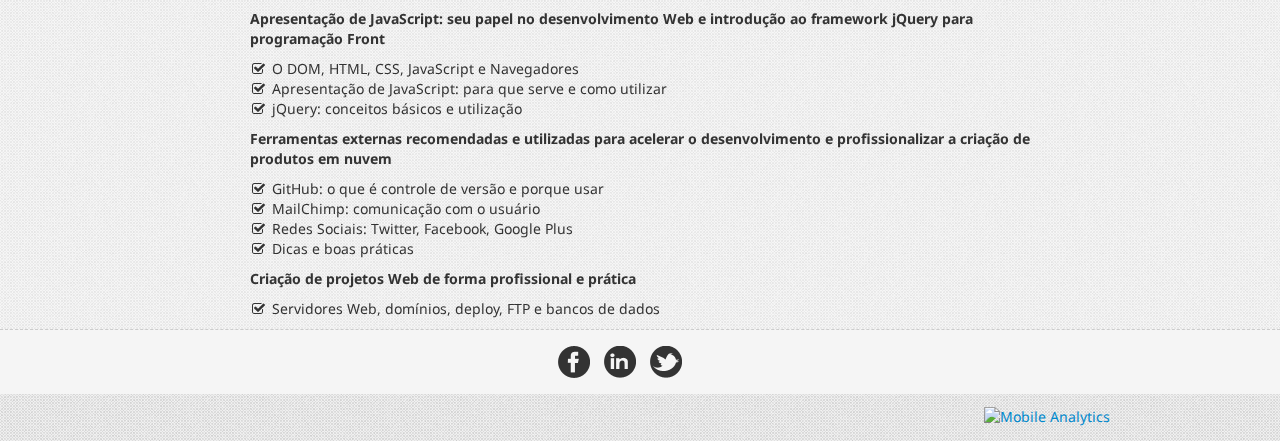
==== commit ea0187af: "Chat for "ementa"" ====
--- a/ementa.html
+++ b/ementa.html
@@ -35,6 +35,15 @@
         <script src="http://html5shim.googlecode.com/svn/trunk/html5.js"></script>
         <![endif]-->
 
+    <script src="http://mupi.me/assets/javascripts/cohorts.js"></script>
+    <script type="text/javascript" src="js/mailchimp.js"></script>
+    <link rel="stylesheet" href="css/escola.css" type="text/css" media="screen"/>
+
+    <!--start of Offerchat js code-->
+    <script type='text/javascript'>var ofc_key = '7ec8a004bc8e147a009d1eaa04da8861';(function(){  var oc = document.createElement('script'); oc.type = 'text/javascript'; oc.async = true;  oc.src = ('https:' == document.location.protocol ? 'https://' : 'http://') + 'www.offerchat.com/offerchat_widget.min.js?r='+ Math.random();  var s = document.getElementsByTagName('script')[0]; s.parentNode.insertBefore(oc, s);}());
+    </script>
+    <!--end of Offerchat js code-->
+
     <script type="text/javascript">
 
       var _gaq = _gaq || [];
@@ -49,11 +58,6 @@
       })();
 
     </script>
-
-    <script src="http://mupi.me/assets/javascripts/cohorts.js"></script>
-    <script type="text/javascript" src="js/mailchimp.js"></script>
-    <link rel="stylesheet" href="css/escola.css" type="text/css" media="screen"/>
-
   </head>
   <body>
     <div id="wrapper">
--- a/css/escola.css
+++ b/css/escola.css
@@ -1,4 +1,4 @@
-/* *{ -moz-box-sizing: border-box; -webkit-box-sizing: border-box; box-sizing: border-box; } */
+*{ -moz-box-sizing: border-box; -webkit-box-sizing: border-box; box-sizing: border-box; }
 html, body{
   height: 100%;
 }
@@ -21,7 +21,7 @@
 }
 #main {
   overflow:auto;
-  padding-bottom: 63px;
+  padding-bottom: 64px;
   padding-top:40px;
 }  /* must be same height as the footer */
 
@@ -40,7 +40,7 @@
 
 .escola h1{
   font-size: 24px;
-  margin: 0;
+  margin: 0 0 10px;
 }
 .escola span{
 
@@ -50,6 +50,9 @@
  border-radius: 10px;
  vertical-align: middle;
  background: rgba(250, 250, 250, 0.5);
+ padding: 10px;
+ text-align: center;
+ margin:20px 0;
 }
 
 .plans i{
@@ -75,6 +78,10 @@
  width: 30%;
 }
 
+.plans .valores-curso{
+  text-align: left;
+}
+
 .center{
   text-align: center;
 }
@@ -90,6 +97,7 @@
 }
 #parceiros img{
   width: 60%;
+  max-width: 200px;
 }
 #parceiros ul{
   list-style: none;
@@ -127,12 +135,8 @@
   margin: 0 5px 0 0;
 }
 
-.mupi-navbar {
-  height: 40px;
-}
-.not_logged_header .menu{
-  line-height: 40px;
-}
+
+
 .logo {
   margin-top: 3px;
 }
@@ -150,7 +154,7 @@
 }
 
 #participe{
-  padding: 25px 0;
+  padding: 15px 0 0 ;
   /*height: auto;*/
 }
 
@@ -227,7 +231,7 @@
 
 .crowdcrowding{
     /*background-color: rgba(256,256,256,0.4);*/
-  padding: 10px;
+  /*padding: 10px;*/
   text-align: center;
 }
 .crowdcrowding p{
@@ -270,17 +274,17 @@
   margin-left: 10px;
   margin-top: 5px;
 }
+
 .mupi-navbar {
   background-color: #332213;
   box-shadow: 0 0 2px 2px #444;
   height: 40px;
 }
-#content {
-  padding-top: 10px;
-}
+
 .not_logged_header {
-  text-align: right;
+  text-align: center;
   line-height: 40px;
+  color: #fff;
 }
 .not_logged_header a {
   color: white;
@@ -293,12 +297,14 @@
   text-decoration: none;
   color: #08C;
 }
-#login_header_but {
-  border-right: 1px solid white;
-  border-left: 1px solid white;
-}
-.alert {
-  margin-top: 40px !important;
+
+.mupi-navbar h2 {
+  font-size: 1.8em;
+  line-height: 100%;
+}
+
+#content {
+  padding-top: 10px;
 }
 
 
@@ -358,8 +364,8 @@
   clear:both;
   position:relative;
   margin: 0;
-  height: 63px;
-  margin-top: -63px;
+  height: 64px;
+  margin-top: -64px;
 }
 .social{
   text-align: center;
@@ -368,17 +374,11 @@
 }
 
 .mixpan{
-  position: absolute;
-  top: 0;
-  right: 0;
-  margin: 15px;
-}
-/*.social li{
-  height: 32px;
-  width: 32px;
-  overflow: hidden;
-  margin: 0;
-}*/
+  text-align: center;
+}
+.mixpan img{
+  margin: 14px 0 ;
+}
 
 .fb, .ln, .tw {
   background-image: url('../img/social.png');
@@ -457,12 +457,6 @@
   text-align: center;
 }
 
-.next-course .btn{
-  font-size: 1em;
-  width: 20%;
-  border: none;
-}
-
 .full_pricing{
  text-decoration: line-through;
  font-size: 14pt
@@ -483,12 +477,14 @@
   font-size: 1em;
   width: 70%;
   margin: 0;
+  height: 100%
 }
 
 .mc_embed_signup input[type="submit"] {
   font-size: 1em;
   border-radius: 5px;
-  width: 20%;
+  width: 25%;
+  height: 100%
 }
 
 .mce_inline_error, label.error{
@@ -520,6 +516,17 @@
   padding: 5px 0;
   z-index: 5000;
 }
+
 #ementa h3{
   text-align: left;
+}
+
+
+.container-fluid{
+  margin: 0 auto;
+  max-width: 1000px;
+}
+
+.container-fluid > *{
+  padding: 0 20px;
 }